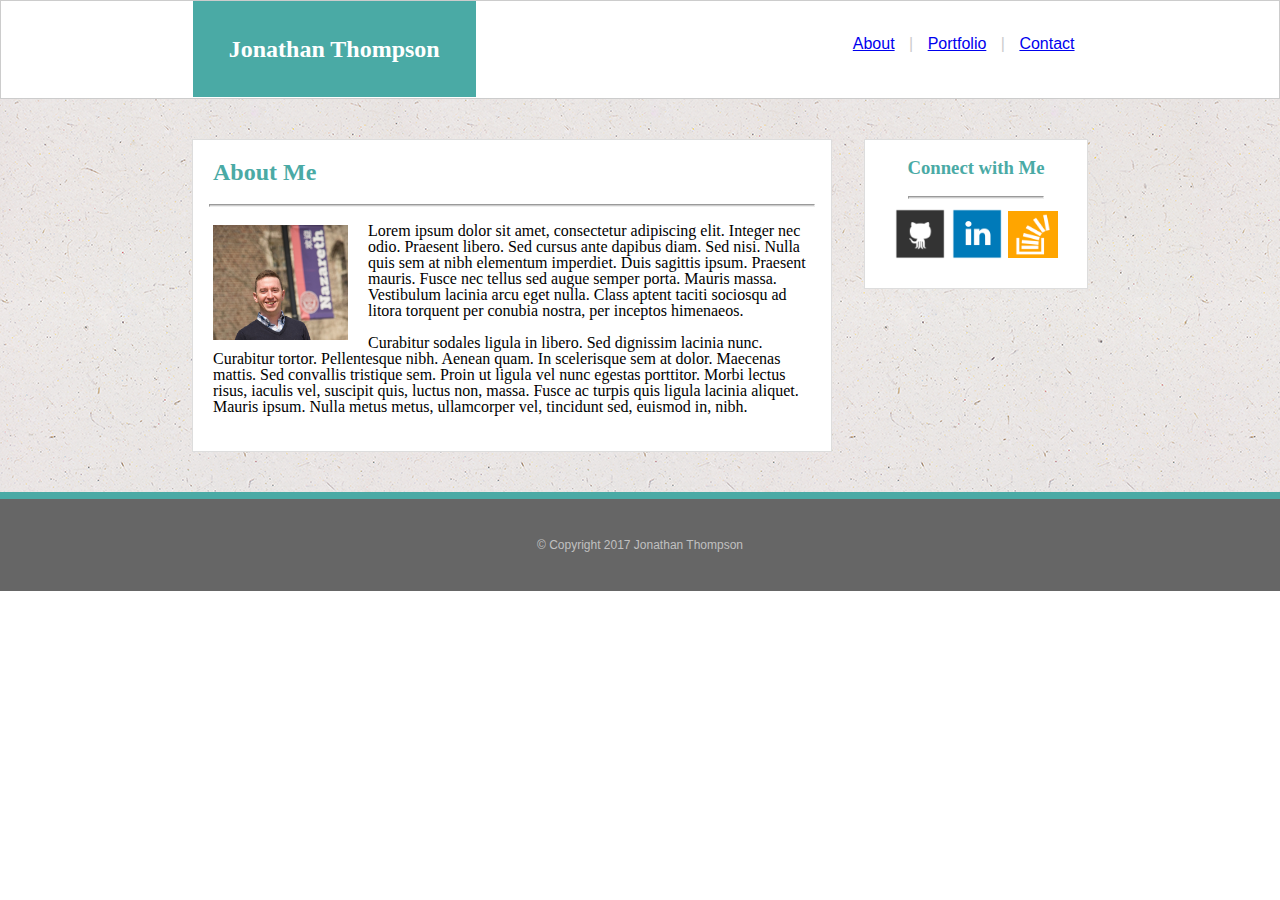
==== index.html @ 000e459f "copied basic-portfolio repository" ====
<!DOCTYPE html>
<html>
<head>
	<title>Jonathan Thompson</title>

	<link rel="stylesheet" type="text/css" href="./assets/css/reset.css">

	<link rel="stylesheet" type="text/css" href="./assets/css/style.css">
</head>
<body>

	<!-- This header is totally jank but it works -->
	<header id="headerbar">
		<section id="headerlinks">
			<a href="index.html">About</a> |
			<a href="portfolio.html">Portfolio</a> |
			<a href="contact.html">Contact</a>
		</section>
		<section>
			<h2 id="headername">Jonathan Thompson</h2>
		</section>
	</header>

	<!-- Used section instead of div due to background -->
	<section id="backgroundimg">

		<!--this section is to create a gap between head and body-->
		<section id="gap1">
		</section>

		<!-- About Me section including pic and text -->
		<section id="aboutme">
			<h2 class="header1">About Me</h2>
			<hr id="hr1">
			<img id="selfimage" src="./assets/images/selfimage.jpg">
			<article id="aboutmetext">
				<p>Lorem ipsum dolor sit amet, consectetur adipiscing elit. Integer nec odio. Praesent libero. Sed cursus ante dapibus diam. Sed nisi. Nulla quis sem at nibh elementum imperdiet. Duis sagittis ipsum. Praesent mauris. Fusce nec tellus sed augue semper porta. Mauris massa. Vestibulum lacinia arcu eget nulla. Class aptent taciti sociosqu ad litora torquent per conubia nostra, per inceptos himenaeos. </p>

				<p>Curabitur sodales ligula in libero. Sed dignissim lacinia nunc. Curabitur tortor. Pellentesque nibh. Aenean quam. In scelerisque sem at dolor. Maecenas mattis. Sed convallis tristique sem. Proin ut ligula vel nunc egestas porttitor. Morbi lectus risus, iaculis vel, suscipit quis, luctus non, massa. Fusce ac turpis quis ligula lacinia aliquet. Mauris ipsum. Nulla metus metus, ullamcorper vel, tincidunt sed, euismod in, nibh.</p>
			</article>
		</section>

		<!-- Connect with Me box -->
		<section class="connect">
			<h3 id="header2">Connect with Me</h3>
			<hr id=hr2>
			<img id="github" src="./assets/images/github.png">
			<img id="linkedin" src="./assets/images/linkedin.png">
			<img id="stack" src="./assets/images/stack.png">
		</section>
	
	<!--this section is for the teal line-->
		<section id="gap2">
		</section>

	</section>

	<footer class="footer">
		© Copyright 2017 Jonathan Thompson
	</footer>

</body>
</html>
---- assets/css/style.css ----
/* This should be interesting*/

* {
	box-sizing: border-box;
}

header {
	font-family: arial;
	width: 100%;
	background-color: #ffffff;
	border-style: solid;
	border-width: 1.5px;
	border-color: #cccccc;
}

/*I neglected to build off of the reset.css so this was a learning experience.
Unfortunately, I had to manually override the reset.css with the normal
working parameters of h2, h3, and p as a result.*/

h2 {
    display: block;
    font-size: 1.5em;
    margin-top: 0.83em;
    margin-bottom: 0.83em;
    margin-left: 0;
    margin-right: 0;
    font-weight: bold;
	font-family: georgia;
	color: #4aaaa5;
	padding-left: 20px;
}

h3 {
    display: block;
    font-size: 1.17em;
    margin-top: 1em;
    margin-bottom: 1em;
    margin-left: 0;
    margin-right: 0;
    font-weight: bold;
	font-family: georgia;
	color: #4aaaa5;
}

p {
    display: block;
    margin-top: 1em;
    margin-bottom: 1em;
    margin-left: 0;
    margin-right: 0;
}

/*Classes*/

.connect {
	float: right;
	width: 17.5%;
	height: 25%;
	margin-right: 15%;
	text-align: center;
	padding-bottom: 25px;
	border-style: solid;
	border-width: 1.5px;
	border-color: #dddddd;
	background-color: #ffffff;
}

.footer {
	font-family: arial;
	text-align: center;
	font-size: 12px;
	color: #c0c0c0;
	background-color: #666666;
	padding: 40px;
	border-top: 7.5px;
	border-left: 0px;
	border-right: 0px;
	border-bottom: 0px;
	border-style: solid;
	border-color: #4aaaa5;
}

.imagecontainerleft {
	float: left;
	height: 250px;
	width: 375px;
	position: relative;
}

.imagecontainerright {
	float: right;
	height: 250px;
	width: 375px;
	position: relative;
}

.tag {
	position: absolute;
	left: 20px;
	bottom: 50px;
	height: 60px;
	width: 335px;
	margin-bottom: -20px;
	background-color: #4aaaa5;
	text-align: center;
}

.portfolioname {
	color: #ffffff;
}

/*Individual IDs*/

#backgroundimg {
	background-image: url(../images/background.png);
}

/*Header Items*/

#headerbar {
	padding-bottom: 45px;
	height: 99px;
}

#headername {
	float: left;
	margin-left: 15%;
	margin-top: 0%;
	padding: 36px;
	color: #ffffff;
	background-color: #4aaaa5;

}

#headerlinks {
	float: right;
	margin-right: 16%;
	padding-top: 35px;
	font-family: arial;
	color: #cccccc;
	word-spacing: 10px;
}

/*Content Boxes*/

#contacttext {
	float: left;
	width: 50%;
	height: 40%;
	margin-left: 15%;
	padding-bottom: 20px;
	border-style: solid;
	border-width: 1.5px;
	border-color: #dddddd;
	background-color: #ffffff;
}

#portfoliotext {
	float: left;
	width: 50%;
	height: 40%;
	margin-left: 15%;
	padding-bottom: 20px;
	border-style: solid;
	border-width: 1.5px;
	border-color: #dddddd;
	background-color: #ffffff;
}

#aboutme {
	float: left;
	width: 50%;
	height: 40%;
	margin-left: 15%;
	padding-bottom: 20px;
	border-style: solid;
	border-width: 1.5px;
	border-color: #dddddd;
	background-color: #ffffff;
}

#aboutmetext {
	padding-left: 20px;
	padding-right: 20px;
}

/*Textareas*/

#textentrybox {
	padding-left: 20px;
	padding-right: 20px;
}

#namebox {
	width: 100%;
	height: 35px;
	resize: none;
	line-height: 30px;
	font-family: arial;
}

#emailbox {
	width: 100%;
	height: 35px;
	resize: none;
	line-height: 30px;
	font-family: arial;
}

#messagebox {
	width: 100%;
	height: 100px;
	resize: vertical;
	overflow: auto;
}

/*Buttons*/

#submitbutton {
	margin-left: 20px;
	margin-top: 20px;
	background-color: #4aaaa5;
	width: 120px;
	height: 40px;
	font-family: arial;
	color: #ffffff;
	font-weight: bold;
	font-size: 1.17em;
	border-width: 0px;
}

/*Header Breaks*/

#hr1 {
	width: 95%;
	background-color: #cccccc;
	height: 3px;
}

#hr2 {
	width: 61%;
	background-color: #cccccc;
	height: 3px;
}

/*Images*/

#selfimage {
	float: left;
	width: 175px;
	height: 125px;
	padding-top: 10px;
	padding-left: 20px;
	padding-right: 20px;
}

#github {
	height: 53px;
	width: 53px;
}

#linkedin {
	height: 53px;
	width: 53px;
}

#stack {
	height: 50px;
	width: 50px;
	padding-top: 0.5px;
	padding-bottom: 2.5px;
}

#portfolio1 {
	
	padding: 20px;
	height: 250px;
	width: 375px;
}

#portfolio2 {
	
	padding: 20px;
	height: 250px;
	width: 375px;
}

#portfolio3 {
	
	padding: 20px;
	height: 250px;
	width: 375px;
}

#portfolio4 {
	
	padding: 20px;
	height: 250px;
	width: 375px;
}

#portfolio5 {
	
	padding: 20px;
	height: 250px;
	width: 375px;
}

/*Gaps*/

#gap1 {
	padding: 20px;
}

#gap2 {
	padding: 20px;
	clear: both;
}
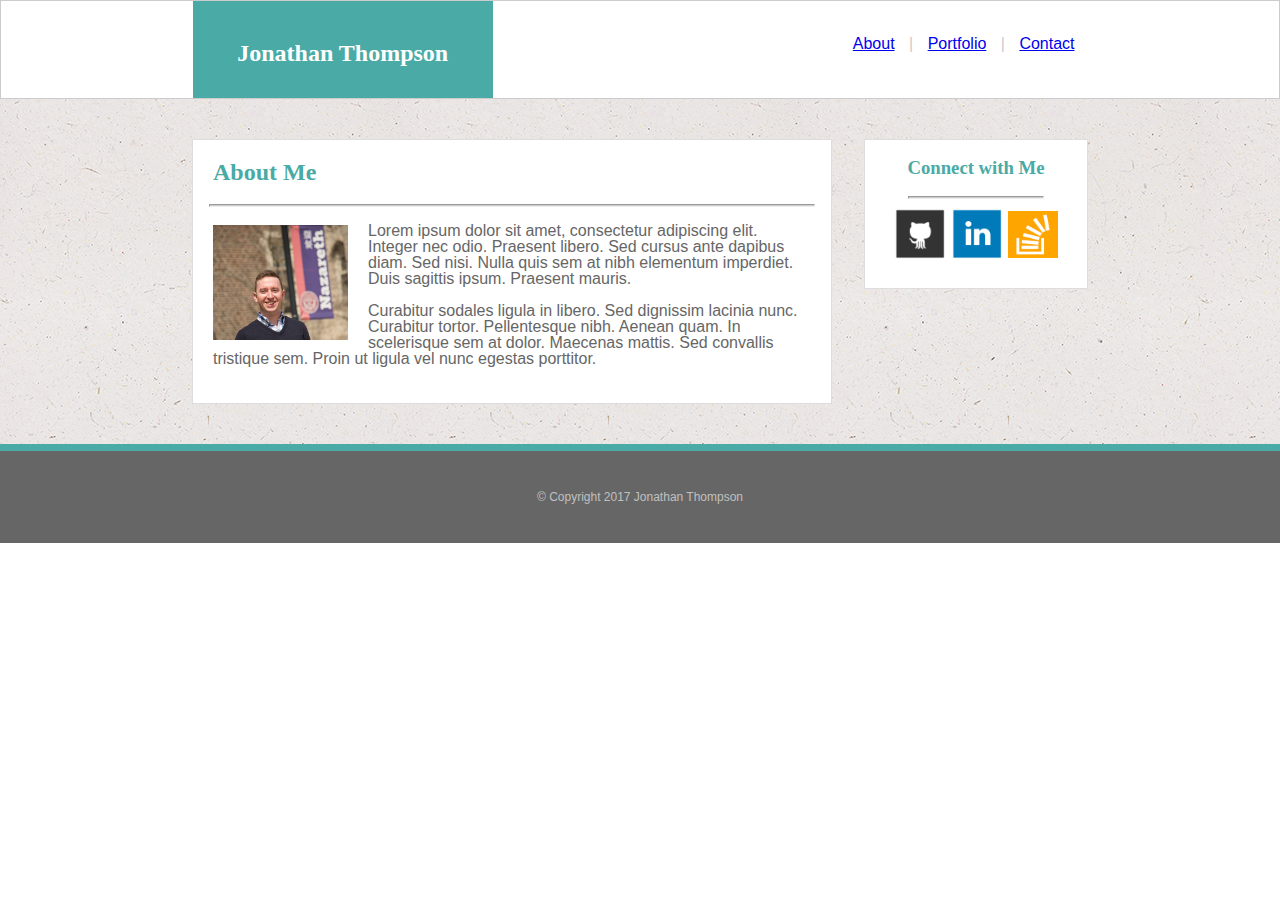
==== commit d4aecf23: "finished 768 on contact and index" ====
--- a/index.html
+++ b/index.html
@@ -6,19 +6,21 @@
 	<link rel="stylesheet" type="text/css" href="./assets/css/reset.css">
 
 	<link rel="stylesheet" type="text/css" href="./assets/css/style.css">
+
+	<meta name="viewport" content="width=device-width, initial-scale=1">
 </head>
 <body>
 
 	<!-- This header is totally jank but it works -->
-	<header id="headerbar">
-		<section id="headerlinks">
+	<header>
+		<div class="headerlinks">
 			<a href="index.html">About</a> |
 			<a href="portfolio.html">Portfolio</a> |
 			<a href="contact.html">Contact</a>
-		</section>
-		<section>
+		</div>
+		<div class="headertag">
 			<h2 id="headername">Jonathan Thompson</h2>
-		</section>
+		</div>
 	</header>
 
 	<!-- Used section instead of div due to background -->
@@ -34,9 +36,9 @@
 			<hr id="hr1">
 			<img id="selfimage" src="./assets/images/selfimage.jpg">
 			<article id="aboutmetext">
-				<p>Lorem ipsum dolor sit amet, consectetur adipiscing elit. Integer nec odio. Praesent libero. Sed cursus ante dapibus diam. Sed nisi. Nulla quis sem at nibh elementum imperdiet. Duis sagittis ipsum. Praesent mauris. Fusce nec tellus sed augue semper porta. Mauris massa. Vestibulum lacinia arcu eget nulla. Class aptent taciti sociosqu ad litora torquent per conubia nostra, per inceptos himenaeos. </p>
+				<p>Lorem ipsum dolor sit amet, consectetur adipiscing elit. Integer nec odio. Praesent libero. Sed cursus ante dapibus diam. Sed nisi. Nulla quis sem at nibh elementum imperdiet. Duis sagittis ipsum. Praesent mauris.  </p>
 
-				<p>Curabitur sodales ligula in libero. Sed dignissim lacinia nunc. Curabitur tortor. Pellentesque nibh. Aenean quam. In scelerisque sem at dolor. Maecenas mattis. Sed convallis tristique sem. Proin ut ligula vel nunc egestas porttitor. Morbi lectus risus, iaculis vel, suscipit quis, luctus non, massa. Fusce ac turpis quis ligula lacinia aliquet. Mauris ipsum. Nulla metus metus, ullamcorper vel, tincidunt sed, euismod in, nibh.</p>
+				<p>Curabitur sodales ligula in libero. Sed dignissim lacinia nunc. Curabitur tortor. Pellentesque nibh. Aenean quam. In scelerisque sem at dolor. Maecenas mattis. Sed convallis tristique sem. Proin ut ligula vel nunc egestas porttitor. </p>
 			</article>
 		</section>
 
--- a/assets/css/style.css
+++ b/assets/css/style.css
@@ -6,6 +6,7 @@
 
 header {
 	font-family: arial;
+	position: relative;
 	width: 100%;
 	background-color: #ffffff;
 	border-style: solid;
@@ -48,6 +49,8 @@
     margin-bottom: 1em;
     margin-left: 0;
     margin-right: 0;
+    font-family: arial;
+    color: #666666;
 }
 
 /*Classes*/
@@ -117,28 +120,38 @@
 
 /*Header Items*/
 
-#headerbar {
+header {
 	padding-bottom: 45px;
 	height: 99px;
 }
 
-#headername {
-	float: left;
+.headertag {
+	float: left;
+	position: absolute;
+	width: 300px;
+	height: 97px;
 	margin-left: 15%;
-	margin-top: 0%;
-	padding: 36px;
 	color: #ffffff;
+	text-align: center;
 	background-color: #4aaaa5;
 
 }
 
-#headerlinks {
+.headerlinks {
 	float: right;
+	position: relative;
 	margin-right: 16%;
 	padding-top: 35px;
 	font-family: arial;
 	color: #cccccc;
 	word-spacing: 10px;
+}
+
+#headername {
+	color: #ffffff;
+	margin: 20px;
+	padding-left: 0px;
+	padding-top: 20px;
 }
 
 /*Content Boxes*/
@@ -271,41 +284,13 @@
 	padding-bottom: 2.5px;
 }
 
-#portfolio1 {
+.portfoliopic {
 	
 	padding: 20px;
 	height: 250px;
 	width: 375px;
 }
 
-#portfolio2 {
-	
-	padding: 20px;
-	height: 250px;
-	width: 375px;
-}
-
-#portfolio3 {
-	
-	padding: 20px;
-	height: 250px;
-	width: 375px;
-}
-
-#portfolio4 {
-	
-	padding: 20px;
-	height: 250px;
-	width: 375px;
-}
-
-#portfolio5 {
-	
-	padding: 20px;
-	height: 250px;
-	width: 375px;
-}
-
 /*Gaps*/
 
 #gap1 {
@@ -315,4 +300,127 @@
 #gap2 {
 	padding: 20px;
 	clear: both;
+}
+
+@media screen and (max-width: 640px) {
+
+	
+
+}
+
+@media screen and (max-width: 768px) {
+	
+	#portfoliotext {
+		width: 95%;
+		padding-left: 10px;
+		padding-right: 10px;
+		margin-right: 20px;
+		margin-left: 20px;
+		border-style: solid;
+		border-width: 1.5px;
+		border-color: #dddddd;
+		background-color: #ffffff;
+}
+
+	#contacttext {
+		width: 95%;
+		padding-left: 10px;
+		padding-right: 10px;
+		margin-right: 20px;
+		margin-left: 20px;
+		border-style: solid;
+		border-width: 1.5px;
+		border-color: #dddddd;
+		background-color: #ffffff;
+	}
+
+	#messagebox {
+		width: 100%;
+		height: 150px;
+		resize: vertical;
+		overflow: auto;
+	}
+
+	#aboutme {
+		width: 95%;
+		padding-left: 10px;
+		padding-right: 10px;
+		margin-right: 20px;
+		margin-left: 20px;
+	}
+
+	#selfimage {
+		width: 325px;
+		height: 250px;
+}
+
+	p {
+		line-height: 2;
+	}
+
+	.headerlinks {
+		float: right;
+		margin-right: 20px;
+
+	}
+
+	.headertag {
+		float: left;
+		margin-left: 20px;
+	}
+
+	.imagecontainerleft {
+		float: left;
+		height: 225px;
+		width: 300px;
+		position: relative;
+		padding-top: 20px;
+		margin-left: 20px;
+}
+
+	.imagecontainerright {
+		float: right;
+		height: 225px;
+		width: 250px;
+		position: relative;
+		padding-top: 20px;
+		margin-right: 85px;
+}
+
+	.portfoliopic {
+	
+		padding: 0px;
+		height: 195px;
+		width: 315px;
+}
+
+	.tag {
+		position: absolute;
+		left: 0px;
+		bottom: 40px;
+		height: 60px;
+		width: 315px;
+		margin-bottom: -20px;
+		text-align: center;
+}
+
+	.connect {
+		float: center;
+		width: 95%;
+		margin: 20px;
+		margin-right: 20px;
+		text-align: left;
+		padding-left: 20px;
+	}
+
+	#hr2 {
+		width: 95%;
+		margin-right: 30px;
+	}
+}
+
+@media screen and (max-width: 980px) {
+
+	
+
 }